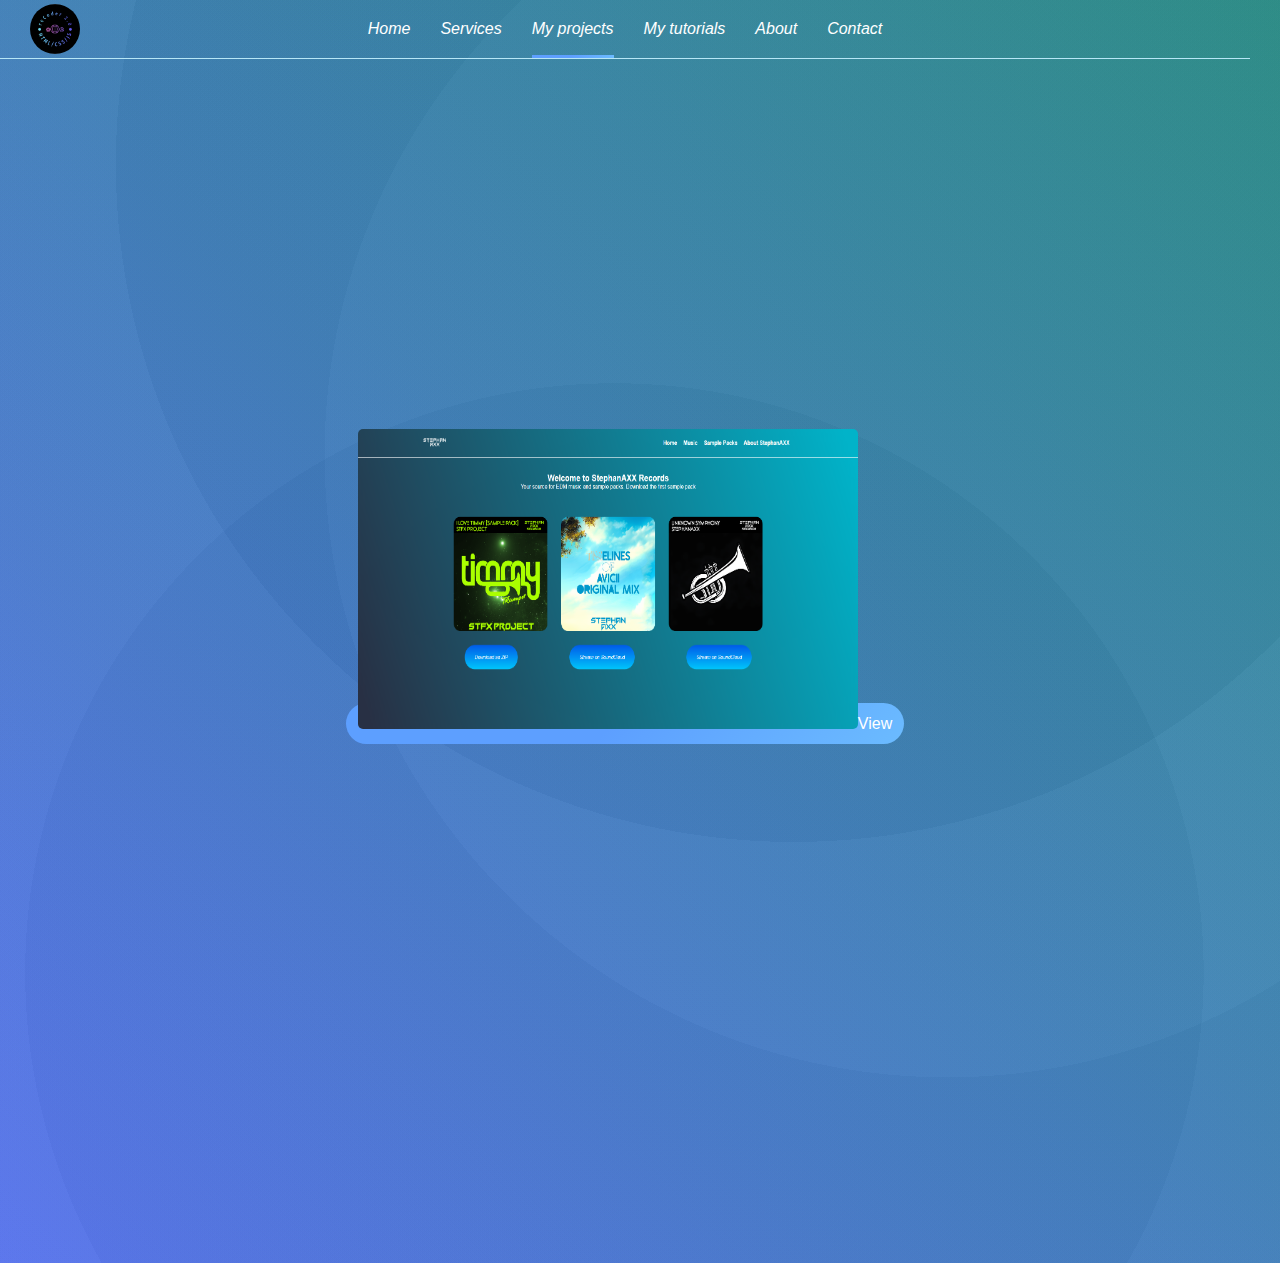
==== myprojects.html @ 14191b29 "feat: fisier de structura" ====
<!DOCTYPE html>
<html lang="en">
  <head>
    <meta charset="UTF-8" />
    <meta http-equiv="X-UA-Compatible" content="IE=edge" />
    <meta name="viewport" content="width=device-width, initial-scale=1.0" />
    <meta http-equiv="X-UA-Compatible" content="IE=7" />
    <meta http-equiv="X-UA-Compatible" content="ie=edge" />
    <meta http-equiv="Content-Type" content="text/html;charset=UTF-8" />
    <link rel="website icon" href="./images/logo/download.png" type="png" />
    <link
      rel="stylesheet"
      href="https://cdnjs.cloudflare.com/ajax/libs/font-awesome/4.7.0/css/font-awesome.min.css"
    />
    <link
      rel="stylesheet"
      href="https://cdnjs.cloudflare.com/ajax/libs/font-awesome/6.4.2/css/all.min.css"
      integrity="sha512-z3gLpd7yknf1YoNbCzqRKc4qyor8gaKU1qmn+CShxbuBusANI9QpRohGBreCFkKxLhei6S9CQXFEbbKuqLg0DA=="
      crossorigin="anonymous"
      referrerpolicy="no-referrer"
    />
    <link rel="stylesheet" href="./style.css" />
    <title>My Projects</title>
  </head>
  <body>
    <div class="navbar">
      <div class="navbar-links">
        <ul>
          <li><a href="./index.html">Home</a></li>
          <li><a href="./services.html">Services</a></li>
          <li><a href="" class="active">My projects</a></li>
          <li><a href="">My tutorials</a></li>
          <li><a href="./about.html">About</a></li>
          <li><a href="">Contact</a></li>
        </ul>
      </div>
      <div class="logo">
        <a
          href="https://www.youtube.com/channel/UCap3QGqorQtN97icZgpMLqQ"
          target="_blank"
        >
          <img src="./images/logo/Screenshot_1.png" alt="" />
        </a>
      </div>

      <div class="drpbtn">
        <button class="btn" id="btn">
          <i class="fa-solid fa-bars" id="menu-icon"></i>
        </button>
        <!-- <img src="./images/icon arrow/down-arrow.png" alt="" srcset="" /> -->
        <div class="drpcnt">
          <a href="./index.html">Home</a>
          <a href="./services.html" id="services">Services</a>
          <a href="./myprojects.html" class="active">My projects</a>
          <a href="">My tutorials</a>
          <a href="./about.html">About</a>
          <a href="">Contact</a>
        </div>
      </div>
    </div>
    <div class="my-projects">
      <!-- <div class="project-1"> 
        <a href="./myProject/VScode html CSS/index.html" target="_blank">
          <img src="./myProject/images -1/Screenshot_1.png" alt="" />View
        </a>
      </div>

      <div class="project-2">
        <a href="./myProject/VScode  progejct 2/index.html" target="_blank">
          <img src="./myProject/images -2/Screenshot_1.png" alt="" />View
        </a>
      </div>

      <div class="project-3">
        <a href="./myProject/VScode Project 5/index.html" target="_blank">
          <img src="./myProject/images -3/Screenshot_1.png" alt="" />View
        </a>
      </div>-->

      <div class="project-4">
        <a href="./myProject/Projects Stefan/index.html" target="_blank">
          <img src="./myProject/images -4/Screenshot_1.png" alt="" />View
        </a>
      </div>
    </div>
  </body>
</html>
---- style.css ----
* {
    margin: 0;
    padding: 0;
    box-sizing: border-box;
    font-family: sans-serif;
  }
  
  body {
    /* background-image: linear-gradient(
      to right top,
      #3dd35d,
      #00ae90,
      #0083a6,
      #005694,
      #052960
    );
  */
    display: block;
    min-height: 100vh;
    background-size: cover;
    background-position: center;
    max-width: 100%;
    padding-right: 30px;
    padding-bottom: 900px;
    background-image: radial-gradient(
        circle at 48% 77%,
        rgba(27, 27, 27, 0.04) 0%,
        rgba(27, 27, 27, 0.04) 50%,
        rgba(135, 135, 135, 0.04) 50%,
        rgba(135, 135, 135, 0.04) 100%
      ),
      radial-gradient(
        circle at 74% 36%,
        rgba(223, 223, 223, 0.04) 0%,
        rgba(223, 223, 223, 0.04) 50%,
        rgba(113, 113, 113, 0.04) 50%,
        rgba(113, 113, 113, 0.04) 100%
      ),
      radial-gradient(
        circle at 62% 13%,
        rgba(16, 16, 16, 0.04) 0%,
        rgba(16, 16, 16, 0.04) 50%,
        rgba(168, 168, 168, 0.04) 50%,
        rgba(168, 168, 168, 0.04) 100%
      ),
      linear-gradient(223deg, rgb(37, 143, 136), rgb(87, 117, 249));
  }
  .selecters {
    position: relative;
    top: 0%;
    background-color: rgba(33, 37, 53, 0.76);
    font-size: 0pt;
    padding-left: 530px;
    padding-right: 200px;
    /* rgb(33,37,53,.8) #191c25 */
    /* #212529 */
    padding-bottom: 10px;
  }
  #btn {
    border: none;
    background-color: transparent;
    color: white;
    padding: 15px;
    padding-right: 50px;
    padding-left: 50px;
    font-size: 13pt;
    outline: none;
    border-inline-start: none;
    transition: 0.5s;
    text-decoration: none;
    cursor: pointer;
    text-transform: uppercase;
    padding-top: 20px;
  }
  
  .drpbtn {
    position: relative;
    display: inline-block;
  }
  
  .drpcnt {
    position: absolute;
    min-width: 200px;
    display: none;
    font-size: 20pt;
    z-index: 200; /* 👈 THIS */
  }
  
  .drpcnt a {
    /* background-color: rgb(33, 37, 53, 0.8); */
    display: block;
    border: solid #0083a6 1px;
    border-top: solid #6bbbff 1px;
    text-decoration: none;
    color: white;
    border-radius: 9px;
    font-size: 14pt;
    margin: 13px;
    padding: 3px;
  }
  /*  
  .drpcnt a::after {
    content: "";
    width: 100%;
    height: 3px;
    background: transparent;
    position: absolute;
    bottom: 0;
    left: 0;
    top: 36px;
  }
  */
  .drpbtn {
    display: none;
    transform: translate(-80px, -60px);
    float: right;
  }
  .fa-solid {
    font-size: 20px;
  }
  
  @media screen and (max-width: 920px) {
    .drpbtn {
      display: block;
    }
    .navbar-links {
      display: none;
    }
    .logo {
      transform: translate(0, 17px);
    }
    .about-me p {
      font-size: 1.1rem;
    }
    .button button {
      display: block;
    }
  }
  @media screen and (max-width: 740px) {
  }
  
  @media screen and (max-width: 600px) {
    .about-me p {
      float: left;
      transform: translate(-150px, 240px);
      font-size: 1.1rem;
      top: 0;
    }
    .about-me h1,
    h2 {
      transform: translate(-150px, -50px);
    }
    .about-me h1,
    h2,
    p {
      top: 280px;
      position: relative;
    }
    .social-media {
      transform: translate(-150px, 260px);
      display: inline-block;
    }
    .my-projects {
      flex-direction: column;
      height: auto;
    }
    .about {
      font-size: 1.1rem;
      transform: translate(50px, -180px);
    }
  }
  @media screen and (max-width: 510px) {
    .about-me {
      font-size: 0.7rem;
      transform: translate(50px);
    }
  }
  
  .drpcnt a:hover {
    background: linear-gradient(
      -225deg,
       #6bbbff 0%,
       #5d9fff 48%,
       #5d9eff56 100%
    );
  }
  
  .drpcnt a.active {
    background: linear-gradient(
      -225deg,
      #6bbbff 0%,
      #5d9fff 48%,
      #5d9eff56 100%
    ) !important;
  }
  
  .drpbtn:hover .drpcnt {
    display: block;
  }
  .navbar {
    width: 100%;
    height: 59px;
    border-bottom: 1px solid #b7e7f6;
  }
  .navbar-links ul,
  li {
    display: flex;
    justify-content: center;
  }
  .navbar-links a {
    text-decoration: none;
    color: white;
    font-style: italic;
    text-align: center;
    list-style: none;
    margin: 0 15px;
    transform: translate(0, 20px);
  }
  .navbar-links a::after {
    content: "";
    width: 100%;
    height: 3px;
    background: transparent;
    position: absolute;
    bottom: 0;
    left: 0;
    top: 35px;
  }
  .navbar-links a:hover::after {
    background: linear-gradient(
      -225deg,
      #5d9fff 0%,
      #5d9fff 48%,
      #6bbbff 100%
    ) !important;
  }
  .active::after {
    background: linear-gradient(
      -225deg,
      #5d9fff 0%,
      #5d9fff 48%,
      #6bbbff 100%
    ) !important;
  }
  .logo img {
    border-radius: 1000px;
    width: 50px;
    position: relative;
    left: 30px;
    top: -14px;
    cursor: pointer;
    transition: all ease-in-out 0.7s;
  }
  .logo img:hover {
    box-shadow: 0 0 10px 0 #6ee2f5 inset, 0 0 20px 2px #6ee2f5;
  }
  
  .icons {
    position: absolute;
    font-size: 1.5rem;
    color: white;
    cursor: pointer;
    display: none;
    transform: translate(0px, -42px);
    right: 5%;
  }
  @media screen and (max-width: 952px) {
    .logo {
      position: relative;
      left: 7%;
    }
  }
  .search-bar input {
    width: 130%;
    padding: 7px;
    border-radius: 30px;
    outline: none;
    background: transparent;
    color: #b7e7f6;
    border: 1px solid #3dd35d;
    color: #b7e7f6;
    background-image: linear-gradient(
      to right top,
      #3dd35d,
      #00ae90,
      #0083a6,
      #005694,
      #052960
    );
  }
  .search-bar {
    display: flex;
    justify-content: center;
  }
  ::placeholder {
    color: white;
  }
  .search-bar button {
    width: 34px;
    height: 22px;
    position: relative;
    top: 3px;
    left: 17px;
    background: transparent;
    border: none;
    color: white;
    cursor: pointer;
  }
  .about-me h1,
  p {
    color: white;
    font-style: oblique;
    font-size: 25px;
  }
  .about-me span {
    color: #6bbbff;
  }
  .about-me {
    position: relative;
    left: 10%;
    top: 100px;
    left: 35%;
  }
  .about-me h1 {
    margin: 0 16px;
  }
  .fa-brands {
    color: #6bbbff;
    font-size: 26px;
    position: relative;
    top: 30px;
    margin: 0 11px;
    border: 1px solid #5d9fff;
    border-radius: 50px;
    padding: 7px;
    transition: all ease-in-out 0.7s;
  }
  .fa-brands:hover {
    /* color: #00ae90; */
    /* border: 1px solid #00ae90; */
    box-shadow: 0 0 10px 0 #6bbbff inset, 0 0 20px 2px #5d9fff;
  }
  
  .card-1 h3 {
    color: white;
    font-style: italic;
    transform: translate(60px, 10px);
  }
  .card {
    background-color: #0529607a;
    display: block;
    /* width: 15%; */
    /* height: 350px; */
    position: relative;
    border-radius: 10px;
    padding-bottom: 320px;
  }
  .card-1 a {
    position: relative;
    top: 200px;
    left: 50px;
    color: white;
    text-decoration: none;
    justify-content: center;
    padding: 10px;
    border-radius: 50px;
    font-style: italic;
    background-image: linear-gradient(
      to right top,
      #6bbbff,
      #00ae90,
      #0083a6,
      #005694
    );
  }
  
  .wrapper {
    width: 100vw;
    height: 100vh;
    display: flex;
    justify-content: center;
    align-items: center;
  }
  .wrapper .container {
    width: 90%;
    height: auto;
    display: flex;
    justify-content: center;
    align-items: center;
    flex-wrap: nowrap;
  }
  .wrapper .container .card img {
    width: 200px;
  }
  .wrapper .container .card {
    width: 22%;
    background-color: #05296034;
    padding: 10px;
    border-radius: 0px 0px 5px 5px;
    padding-bottom: 45px;
    text-align: center;
    margin: 0 15px;
  }
  /* 
  .wrapper .container .card:hover {
    /////////////////////////////////
  }
   */
  
  .wrapper .container .card p {
    color: #fff;
    margin-bottom: 10px;
  }
  .border-top-yellow {
    border-top: 4px solid #fcaf4a;
    color: #fcaf4a;
  }
  
  .border-top-yellow img {
    background: #fcaf4a;
  }
  .border-top-green {
    /* border-top: 4px solid #24EE92; 
    color:#24EE92;
    */
  
    border-top: 4px solid #7b24ee;
    color: #7b24ee;
  }
  .border-top-blue {
    border-top: 4px solid #549ef2;
    color: #549ef2;
  }
  .wrapper .container .card .explore-btn {
    text-align: center;
  }
  .wrapper .container .card .explore-btn a {
    padding: 15px 45px;
    text-align: center;
    /* background-color: #222222; */
    background: linear-gradient(-225deg, #5d9fff 0%, #5d9fff 48%, #6bbbff 100%);
    color: #fff;
    font-weight: bolder;
    border-radius: 50px;
    text-decoration: none;
  }
  .wrapper .container .card .explore-btn a:hover {
    background: linear-gradient(-225deg, #6bbbff 0%, #5d9fff 48%, #5d9fff 100%);
  }
  
  .wrapper .container .card .explore-btn a:hover i {
    margin-left: 5px;
    transition: 0.18s all ease;
  }
  
  @media (max-width: 768px) {
    .wrapper {
      height: auto;
    }
    .wrapper .container {
      flex-direction: column;
      height: auto;
      transform: translate(0, 250px);
    }
    .wrapper .container .card {
      width: 100%;
      margin: 25px 0;
    }
    .wrapper .container .card:last-child {
      margin-bottom: 25px;
    }
    .wrapper .container .card p {
      top: 10px;
    }
    .wrapper .container .card h2 {
      top: 0;
      left: 90px;
    }
  }
  
  .card-1 a:hover {
    /* box-shadow: 0 0 10px 0 #3dd35d inset, 0 0 20px 2px #00ae90; */
    background: #00ae90;
  }
  
  span {
    color: #052960;
  }
  .btn {
    top: 98px;
  }
  .btn-2 {
    top: 80px;
  }
  .btn-3 {
    top: 98px;
  }
  .btn::before {
    content: "";
    position: absolute;
    left: 0;
    top: 0;
    width: 100%;
    height: 100%;
    /* background: linear-gradient(to right, rgb(182, 244, 146), rgb(51, 139, 147)); */
    z-index: -1;
    transition: transform 0.5s;
    transform-origin: 0 0;
    transition-timing-function: cubic-bezier(0.5, 1.6, 0.4, 0.7);
    border-radius: 50px;
    background: #052960;
  }
  .btn::before {
    transform: scaleX(0);
  }
  .btn:hover::before {
    transform: scaleX(1);
  }
  
  .btn-2::before {
    content: "";
    position: absolute;
    left: 0;
    top: 0;
    width: 100%;
    height: 100%;
    /* background: linear-gradient(to right, rgb(182, 244, 146), rgb(51, 139, 147)); */
    z-index: -1;
    transition: transform 0.5s;
    transform-origin: 0 0;
    transition-timing-function: cubic-bezier(0.5, 1.6, 0.4, 0.7);
    border-radius: 50px;
    background: #052960;
  }
  .btn-2::before {
    transform: scaleX(0);
  }
  .btn-2:hover::before {
    transform: scaleX(1);
  }
  
  .btn-3::before {
    content: "";
    position: absolute;
    left: 0;
    top: 0;
    width: 100%;
    height: 100%;
    /* background: linear-gradient(to right, rgb(182, 244, 146), rgb(51, 139, 147)); */
    z-index: -1;
    transition: transform 0.5s;
    transform-origin: 0 0;
    transition-timing-function: cubic-bezier(0.5, 1.6, 0.4, 0.7);
    border-radius: 50px;
    background: #052960;
  }
  .btn-3::before {
    transform: scaleX(0);
  }
  .btn-3:hover::before {
    transform: scaleX(1);
  }
  .my-projects img {
    width: 500px;
    height: 300px;
    border-radius: 5px;
    max-width: 100%;
    /* filter: drop-shadow(10px 10px 4px #6bbbff); */
  }
  .my-projects {
    position: relative;
    text-align: center;
    top: 240px;
    /* background-color: #05296034 ; */
    /* padding-bottom: 30px; */
  }
  .my-projects a {
    color: #fff;
    text-decoration: none;
    background: linear-gradient(-225deg, #5d9fff 0%, #5d9fff 48%, #6bbbff 100%);
    padding: 12px;
    border-radius: 50px;
    display: inline;
  }
  .my-projects a:hover {
    background: linear-gradient(-225deg, #6bbbff 0%, #5d9fff 48%, #5d9fff 100%);
  }
  .project-2 {
    transform: translate(0, 60px);
    vertical-align: middle;
    display: inline-block;
  }
  .project-3 {
    transform: translate(0, 60px);
    vertical-align: middle;
    display: inline-block;
  }
  .project-4 {
    transform: translate(0, 130px);
    vertical-align: middle;
    display: inline-block;
  }
  .about {
    display: grid;
    justify-content: center;
    text-align: center;
    /* transform: translate(0,190px); */
    max-width: 100%;
    position: relative;
    top: 300px;
  }
  .me span {
    color: #6bbbff;
    font-weight: bold;
  }
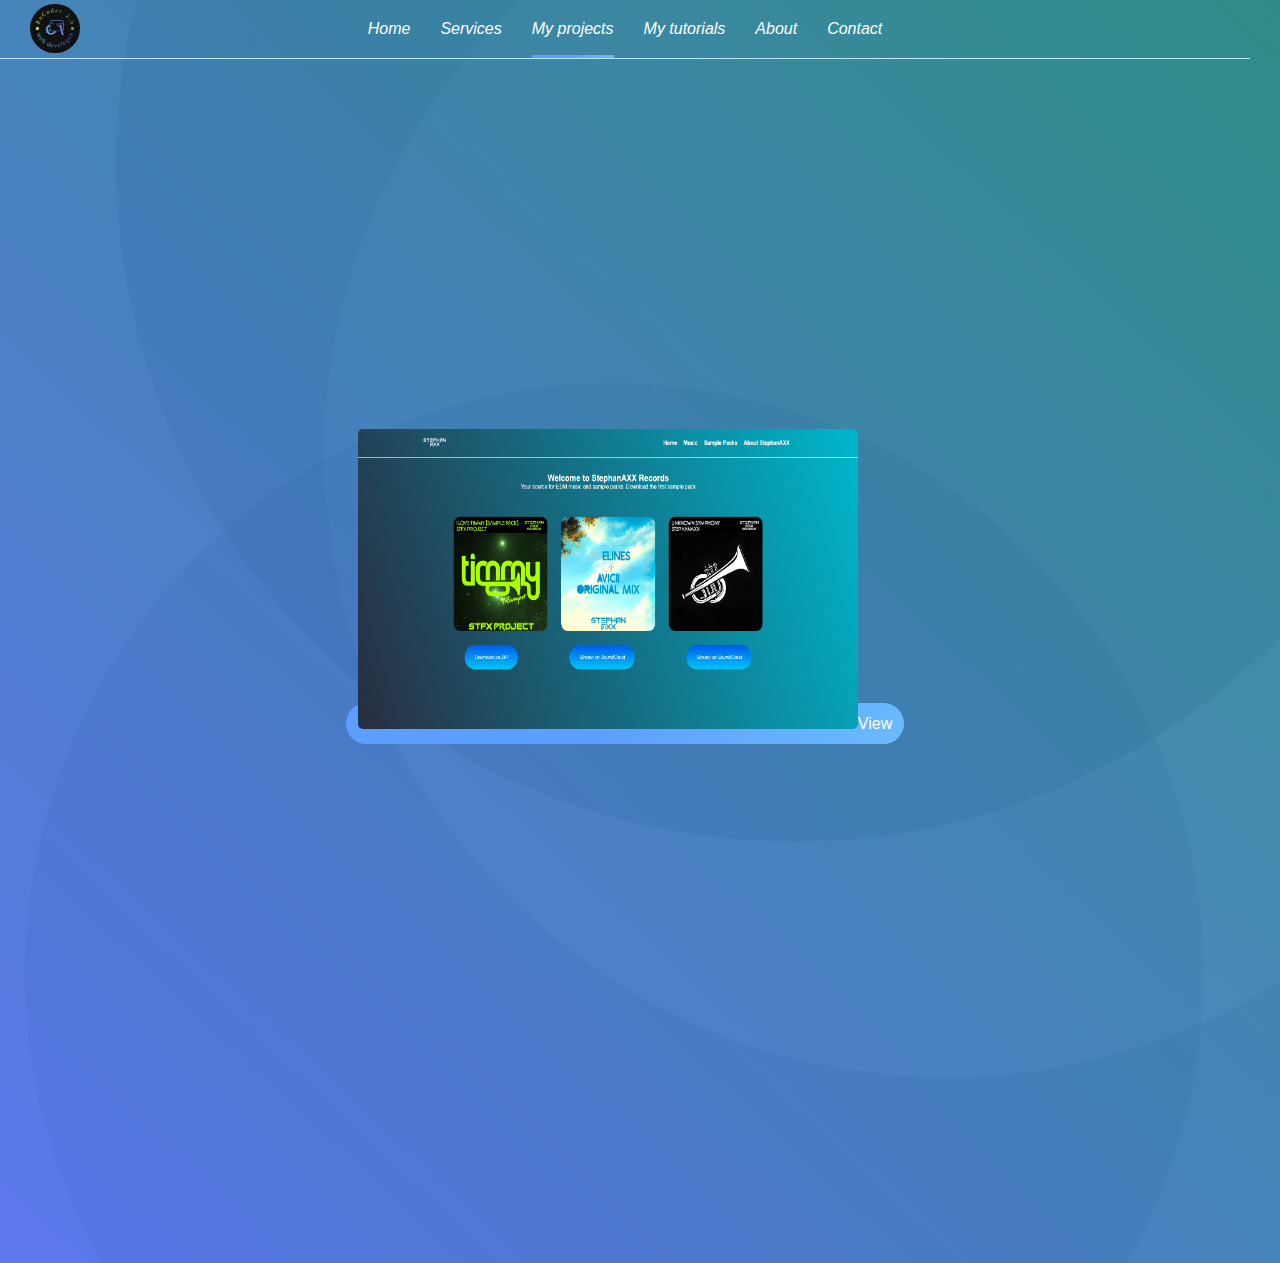
==== commit ff0d5591: "feat: my-website" ====
--- a/myprojects.html
+++ b/myprojects.html
@@ -31,7 +31,7 @@
           <li><a href="" class="active">My projects</a></li>
           <li><a href="">My tutorials</a></li>
           <li><a href="./about.html">About</a></li>
-          <li><a href="">Contact</a></li>
+          <li><a href="./contact.html">Contact</a></li>
         </ul>
       </div>
       <div class="logo">
@@ -39,7 +39,7 @@
           href="https://www.youtube.com/channel/UCap3QGqorQtN97icZgpMLqQ"
           target="_blank"
         >
-          <img src="./images/logo/Screenshot_1.png" alt="" />
+          <img src="./images/logo/Screenshot_18.png" alt="" />
         </a>
       </div>
 
@@ -54,29 +54,11 @@
           <a href="./myprojects.html" class="active">My projects</a>
           <a href="">My tutorials</a>
           <a href="./about.html">About</a>
-          <a href="">Contact</a>
+          <a href="./contact.html">Contact</a>
         </div>
       </div>
     </div>
     <div class="my-projects">
-      <!-- <div class="project-1"> 
-        <a href="./myProject/VScode html CSS/index.html" target="_blank">
-          <img src="./myProject/images -1/Screenshot_1.png" alt="" />View
-        </a>
-      </div>
-
-      <div class="project-2">
-        <a href="./myProject/VScode  progejct 2/index.html" target="_blank">
-          <img src="./myProject/images -2/Screenshot_1.png" alt="" />View
-        </a>
-      </div>
-
-      <div class="project-3">
-        <a href="./myProject/VScode Project 5/index.html" target="_blank">
-          <img src="./myProject/images -3/Screenshot_1.png" alt="" />View
-        </a>
-      </div>-->
-
       <div class="project-4">
         <a href="./myProject/Projects Stefan/index.html" target="_blank">
           <img src="./myProject/images -4/Screenshot_1.png" alt="" />View
--- a/style.css
+++ b/style.css
@@ -243,7 +243,7 @@
     ) !important;
   }
   .logo img {
-    border-radius: 1000px;
+    border-radius: 100px;
     width: 50px;
     position: relative;
     left: 30px;
@@ -613,4 +613,74 @@
     color: #6bbbff;
     font-weight: bold;
   }
-  +  .contact-container {
+    background-color: #05296034;
+    height: 720px;
+    width: 930px;
+    position: relative;
+    left: 25%;
+    top: 130px;
+    border-radius: 10px;
+  }
+  .contact-1 input {
+    padding:12px;
+    /* border-radius: 50px; */
+    width: 30%;
+    background: transparent;
+    border-bottom: #6bbbff 1px solid !important ;
+    border-top: none;
+    border-left: none;
+    border-right: none;
+    outline: none;
+    color: #fff;
+    transition: all ease-in-out 0.3s;
+  }
+  .contact-1 input:focus {
+    border-bottom: #fcbc73 1px solid;
+    box-shadow: 0 0 10px 0 #6bbbff inset, 0 0 20px 2px #6bbbff;
+  }
+  .contact-1 input:hover {
+    box-shadow: 0 0 10px 0 #6bbbff inset, 0 0 20px 2px #6bbbff;
+  }
+  .contact-1 label {
+    color: #fff;
+  }
+  .fa-envelope , .fa-signature, .fa-comment {
+    color: white;
+    margin: 0.5rem;
+  }
+  .contact-1 {
+    position: relative;
+    left: 25%;
+    top: 100px;
+  }
+  #textarea {
+    background-color: transparent;
+    color: #fff;
+    border: 1px solid #6bbbff;
+    outline: none;
+    transition: all ease-in-out 0.3s;
+  }
+  .contact-1 h1 {
+    color: white;
+  }
+#textarea:hover {
+  box-shadow: 0 0 10px 0 #6bbbff inset, 0 0 20px 2px #6bbbff;
+}
+.contact-1 button{
+  padding: 10px;
+  border-radius: 50px;
+  border: none;
+  padding-bottom: 12px;
+  width: 120px;
+  position: relative;
+  left: -24%;
+  top: 80px;
+  cursor: pointer;
+  background: transparent;
+  border: 1px solid #6bbbff;
+  color: #fff;
+}
+.contact-1 button:hover {
+  background: #6bbbff ;
+}